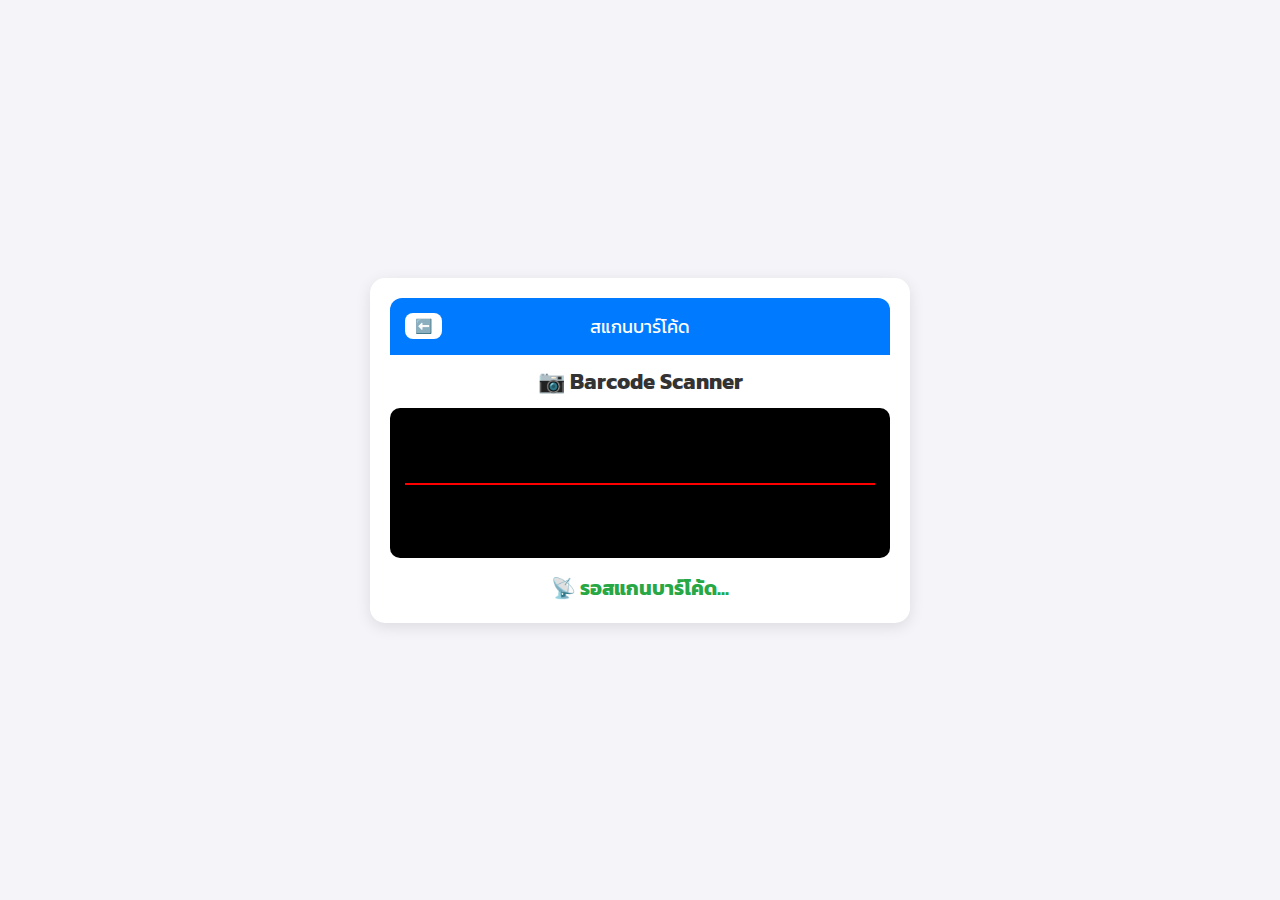
==== merchant-scaner/index.html @ 2bf49742 "update merchant" ====
<!DOCTYPE html>
<html lang="en">

<head>
	<meta charset="UTF-8">
	<meta name="viewport" content="width=device-width, initial-scale=1.0">
	<title>Barcode Scanner</title>
	<link rel="stylesheet" href="https://fonts.googleapis.com/css2?family=Kanit:wght@300;400;600&display=swap">
	<script src="jquery.js"></script>
	<script src="barcode.js"></script>
	<link rel="stylesheet" href="">
	<link rel="stylesheet" href="style.css">
	
</head>

<body>

	<div class="container">
		<div class="header">
			<button class="back-btn" onclick="goBack()">⬅️</button>
			สแกนบาร์โค้ด
		</div>

		<h1>📷 Barcode Scanner</h1>

		<div id="barcode">
			<video id="barcodevideo" autoplay playsinline></video>
			<div id="scan-line"></div>
		</div>

		<div id="result">📡 รอสแกนบาร์โค้ด...</div>

		<!-- canvas ซ่อนประมวลผล -->
		<canvas id="barcodecanvas"></canvas>
		<canvas id="barcodecanvasg"></canvas>
	</div>
	<div id="productModal" style="display:none;" class="modal">
		<div class="modal-content">
			<span class="close-btn" onclick="closeModal()">✖</span>
			<h3>เพิ่มสินค้า</h3>
			<label>รหัสสินค้า:</label>
			<input type="text" id="productCode" readonly>
			
			<label>ชื่อสินค้า:</label>
			<input type="text" id="productName">
			
			<label>ราคา (บาท):</label>
			<input type="number" id="productPrice" min="0" step="0.01">
			
			<label>จำนวนในคลัง:</label>
			<input type="number" id="productStock" min="0">
			
			<label>อัปโหลดรูปสินค้า:</label>
			<input type="file" id="productImageInput" accept="image/*">
			<img id="productImagePreview" src="" style="display:none; width: 100px; height: 100px; margin-top: 10px;">
			
			<button onclick="saveProduct()">💾 บันทึกสินค้า</button>
		</div>
	</div>
</body>
<script>
	var sound = new Audio("barcode.wav");
	var isScanning = true;

	$(document).ready(function () {
		initBarcodeScanner();

		function initBarcodeScanner() {
			barcode.config.start = 0.1;
			barcode.config.end = 0.9;
			barcode.config.video = '#barcodevideo';
			barcode.config.canvas = '#barcodecanvas';
			barcode.config.canvasg = '#barcodecanvasg';

			barcode.setHandler(function (barcode) {
				if (!isScanning) return;

				$('#result').html('📦 บาร์โค้ด: ' + barcode);
				playSound();
				isScanning = false;
				showProductDetail(barcode);
				// เปิดการสแกนใหม่หลังจาก 1.5 วินาที
				setTimeout(function () {
					isScanning = true;
				}, 1500);
			});

			barcode.init();
		}

		function playSound() {
			sound.play().catch(function (e) {
				console.warn('Autoplay prevented:', e);
			});
		}
	});

	function goBack() {
		window.location.href = '../index.html';  // หรือใช้ history.back(); ถ้าอยากให้ย้อนหน้าก่อนหน้า
	}
	function showProductDetail(barcode) {
		$('#productCode').text(barcode);
		$('#productModal').fadeIn();
	}

	function closeModal() {
		$('#productModal').fadeOut();
	}
	

</script>
</html>
---- merchant-scaner/style.css ----
body {
	font-family: 'Kanit', sans-serif;
	background-color: #f4f4f9;
	margin: 0;
	padding: 0;
	display: flex;
	justify-content: center;
	align-items: center;
	height: 100vh;
}

.container {
	background: #fff;
	border-radius: 15px;
	box-shadow: 0 4px 15px rgba(0, 0, 0, 0.1);
	padding: 20px;
	text-align: center;
	width: 90%;
	max-width: 500px;
	position: relative;
}

.header {
	background: #007bff;
	color: #fff;
	font-size: 18px;
	padding: 15px;
	text-align: center;
	border-radius: 12px 12px 0 0;
	position: relative;
}

.back-btn {
	position: absolute;
	left: 15px;
	top: 50%;
	transform: translateY(-50%);
	background: #fff;
	color: #007bff;
	border: none;
	padding: 5px 10px;
	font-size: 14px;
	border-radius: 8px;
	cursor: pointer;
}

.back-btn:hover {
	background: #f0f0f0;
}

h1 {
	margin: 10px 0;
	font-size: 22px;
	color: #333;
}

#barcode {
	position: relative;
	background: #000;
	border-radius: 10px;
	overflow: hidden;
}

video {
	width: 100%;
	display: block;
}

#scan-line {
	position: absolute;
	top: 50%;
	left: 15px;
	right: 15px;
	height: 2px;
	background: red;
	animation: scan 2s infinite linear;
}

/* @keyframes scan {
	0% { top: 15%; }
	50% { top: 85%; }
	100% { top: 15%; }
} */

#result {
	margin-top: 15px;
	font-size: 20px;
	font-weight: bold;
	color: #28a745;
	min-height: 30px;
}

/* ซ่อน canvas ประมวลผล */
#barcodecanvas,
#barcodecanvasg {
	display: none;
}

.modal {
	display: none;
	/* เริ่มซ่อน */
	position: fixed;
	z-index: 1000;
	top: 0;
	left: 0;
	width: 100%;
	height: 100%;
	background-color: rgba(0, 0, 0, 0.5);
	display: flex;
	justify-content: center;
	align-items: center;
	font-family: 'Kanit', sans-serif;
	overflow: hidden;
}

.modal-content {
	background-color: #fff;
	padding: 20px;
	border-radius: 12px;
	width: 90%;
	max-width: 400px;
	text-align: center;
	position: relative;
	box-shadow: 0 4px 15px rgba(0, 0, 0, 0.2);
}

.modal img {
	width: 100%;
	max-height: 200px;
	object-fit: cover;
	margin-bottom: 15px;
	border-radius: 8px;
}

.modal h3 {
	margin: 0;
	font-size: 20px;
	color: #333;
}

.modal p {
	font-size: 16px;
	color: #555;
	margin: 10px 0;
}

.qty {
	display: flex;
	justify-content: center;
	align-items: center;
	gap: 15px;
	margin: 15px 0;
}

.qty button {
	padding: 5px 15px;
	font-size: 18px;
	cursor: pointer;
	border: none;
	background: #007bff;
	color: white;
	border-radius: 6px;
}

.qty button:hover {
	background: #0056b3;
}

.qty input {
	width: 50px;
	text-align: center;
	font-size: 18px;
}

.modal-footer button {
	background: #28a745;
	color: white;
	border: none;
	padding: 10px 15px;
	border-radius: 8px;
	cursor: pointer;
	font-size: 16px;
}

.modal-footer button:hover {
	background: #218838;
}

.close-btn {
	position: absolute;
	top: 10px;
	right: 15px;
	cursor: pointer;
	font-size: 18px;
	color: #333;
}
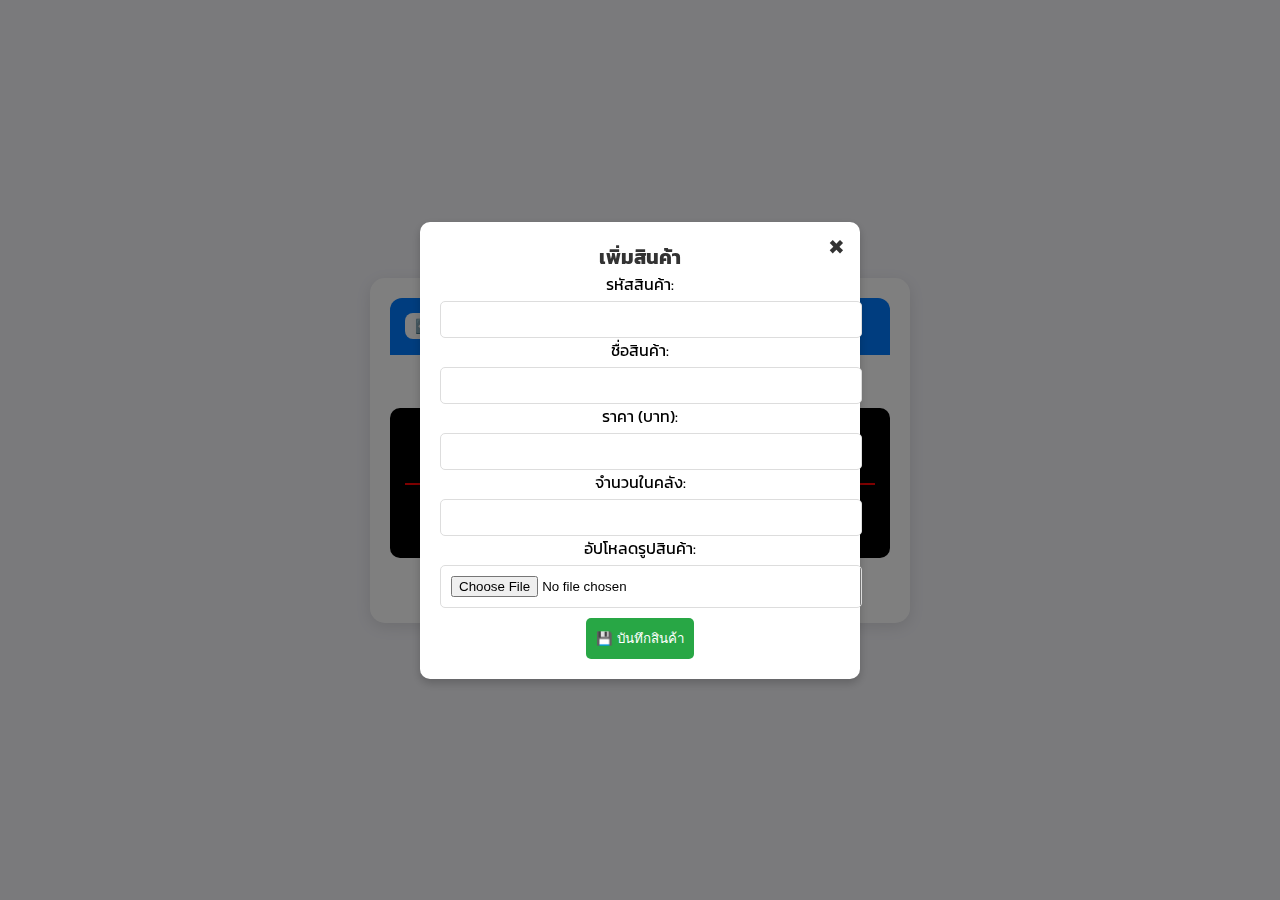
==== commit b3b03808: "update" ====
--- a/merchant-scaner/index.html
+++ b/merchant-scaner/index.html
@@ -10,7 +10,63 @@
 	<script src="barcode.js"></script>
 	<link rel="stylesheet" href="">
 	<link rel="stylesheet" href="style.css">
-	
+	<style>
+		.modal {
+			display: none;
+			position: fixed;
+			top: 0;
+			left: 0;
+			width: 100%;
+			height: 100%;
+			background: rgba(0, 0, 0, 0.5);
+			display: flex;
+			justify-content: center;
+			align-items: center;
+		}
+		.modal-content {
+			background: #fff;
+			padding: 20px;
+			border-radius: 10px;
+			width: 90%;
+			max-width: 400px;
+			text-align: center;
+			box-shadow: 0 4px 10px rgba(0, 0, 0, 0.2);
+		}
+		.close-btn {
+			position: absolute;
+			top: 10px;
+			right: 15px;
+			cursor: pointer;
+			font-size: 20px;
+		}
+		.modal-content input {
+			width: 100%;
+			padding: 10px;
+			margin-top: 5px;
+			border: 1px solid #ddd;
+			border-radius: 5px;
+		}
+		.modal-content button {
+			background: #28a745;
+			color: white;
+			padding: 10px;
+			border: none;
+			border-radius: 5px;
+			cursor: pointer;
+			margin-top: 10px;
+		}
+		.modal-content button:hover {
+			background: #218838;
+		}
+		#productImagePreview {
+			width: 100px;
+			height: 100px;
+			margin-top: 10px;
+			object-fit: cover;
+			border: 1px solid #ccc;
+			display: block;
+		}
+	</style>
 </head>
 
 <body>
@@ -34,7 +90,7 @@
 		<canvas id="barcodecanvas"></canvas>
 		<canvas id="barcodecanvasg"></canvas>
 	</div>
-	<div id="productModal" style="display:none;" class="modal">
+	<div id="productModal" class="modal">
 		<div class="modal-content">
 			<span class="close-btn" onclick="closeModal()">✖</span>
 			<h3>เพิ่มสินค้า</h3>
@@ -51,8 +107,8 @@
 			<input type="number" id="productStock" min="0">
 			
 			<label>อัปโหลดรูปสินค้า:</label>
-			<input type="file" id="productImageInput" accept="image/*">
-			<img id="productImagePreview" src="" style="display:none; width: 100px; height: 100px; margin-top: 10px;">
+			<input type="file" id="productImageInput" accept="image/*" onchange="previewImage(event)">
+			<img id="productImagePreview" src="" style="display:none;">
 			
 			<button onclick="saveProduct()">💾 บันทึกสินค้า</button>
 		</div>
@@ -96,17 +152,28 @@
 	});
 
 	function goBack() {
-		window.location.href = '../index.html';  // หรือใช้ history.back(); ถ้าอยากให้ย้อนหน้าก่อนหน้า
+		window.location.href = '../index.html';
 	}
+
 	function showProductDetail(barcode) {
-		$('#productCode').text(barcode);
+		document.getElementById('productCode').value = barcode;
 		$('#productModal').fadeIn();
 	}
 
 	function closeModal() {
 		$('#productModal').fadeOut();
 	}
-	
 
+	function previewImage(event) {
+		const input = event.target;
+		if (input.files && input.files[0]) {
+			const reader = new FileReader();
+			reader.onload = function (e) {
+				document.getElementById('productImagePreview').src = e.target.result;
+				document.getElementById('productImagePreview').style.display = 'block';
+			};
+			reader.readAsDataURL(input.files[0]);
+		}
+	}
 </script>
-</html>+</html>
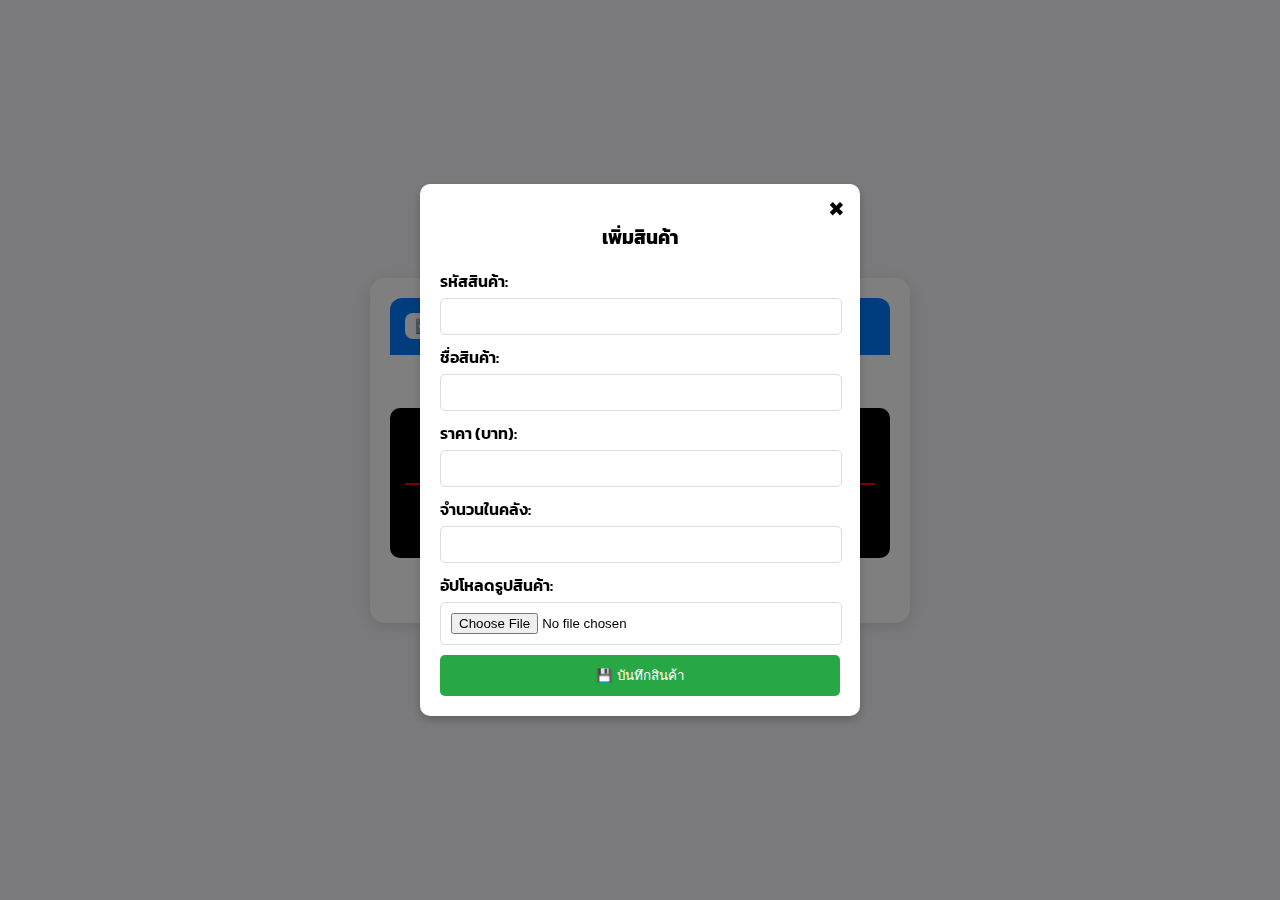
==== commit 913ef238: "update" ====
--- a/merchant-scaner/index.html
+++ b/merchant-scaner/index.html
@@ -31,6 +31,7 @@
 			max-width: 400px;
 			text-align: center;
 			box-shadow: 0 4px 10px rgba(0, 0, 0, 0.2);
+			position: relative;
 		}
 		.close-btn {
 			position: absolute;
@@ -39,12 +40,19 @@
 			cursor: pointer;
 			font-size: 20px;
 		}
+		.modal-content label {
+			display: block;
+			text-align: left;
+			margin-top: 10px;
+			font-weight: 600;
+		}
 		.modal-content input {
-			width: 100%;
+			width: calc(100% - 20px);
 			padding: 10px;
 			margin-top: 5px;
 			border: 1px solid #ddd;
 			border-radius: 5px;
+			display: block;
 		}
 		.modal-content button {
 			background: #28a745;
@@ -54,6 +62,7 @@
 			border-radius: 5px;
 			cursor: pointer;
 			margin-top: 10px;
+			width: 100%;
 		}
 		.modal-content button:hover {
 			background: #218838;
--- a/merchant-scaner/style.css
+++ b/merchant-scaner/style.css
@@ -96,101 +96,4 @@
 	display: none;
 }
 
-.modal {
-	display: none;
-	/* เริ่มซ่อน */
-	position: fixed;
-	z-index: 1000;
-	top: 0;
-	left: 0;
-	width: 100%;
-	height: 100%;
-	background-color: rgba(0, 0, 0, 0.5);
-	display: flex;
-	justify-content: center;
-	align-items: center;
-	font-family: 'Kanit', sans-serif;
-	overflow: hidden;
-}
-
-.modal-content {
-	background-color: #fff;
-	padding: 20px;
-	border-radius: 12px;
-	width: 90%;
-	max-width: 400px;
-	text-align: center;
-	position: relative;
-	box-shadow: 0 4px 15px rgba(0, 0, 0, 0.2);
-}
-
-.modal img {
-	width: 100%;
-	max-height: 200px;
-	object-fit: cover;
-	margin-bottom: 15px;
-	border-radius: 8px;
-}
-
-.modal h3 {
-	margin: 0;
-	font-size: 20px;
-	color: #333;
-}
-
-.modal p {
-	font-size: 16px;
-	color: #555;
-	margin: 10px 0;
-}
-
-.qty {
-	display: flex;
-	justify-content: center;
-	align-items: center;
-	gap: 15px;
-	margin: 15px 0;
-}
-
-.qty button {
-	padding: 5px 15px;
-	font-size: 18px;
-	cursor: pointer;
-	border: none;
-	background: #007bff;
-	color: white;
-	border-radius: 6px;
-}
-
-.qty button:hover {
-	background: #0056b3;
-}
-
-.qty input {
-	width: 50px;
-	text-align: center;
-	font-size: 18px;
-}
-
-.modal-footer button {
-	background: #28a745;
-	color: white;
-	border: none;
-	padding: 10px 15px;
-	border-radius: 8px;
-	cursor: pointer;
-	font-size: 16px;
-}
-
-.modal-footer button:hover {
-	background: #218838;
-}
-
-.close-btn {
-	position: absolute;
-	top: 10px;
-	right: 15px;
-	cursor: pointer;
-	font-size: 18px;
-	color: #333;
-}+/*  */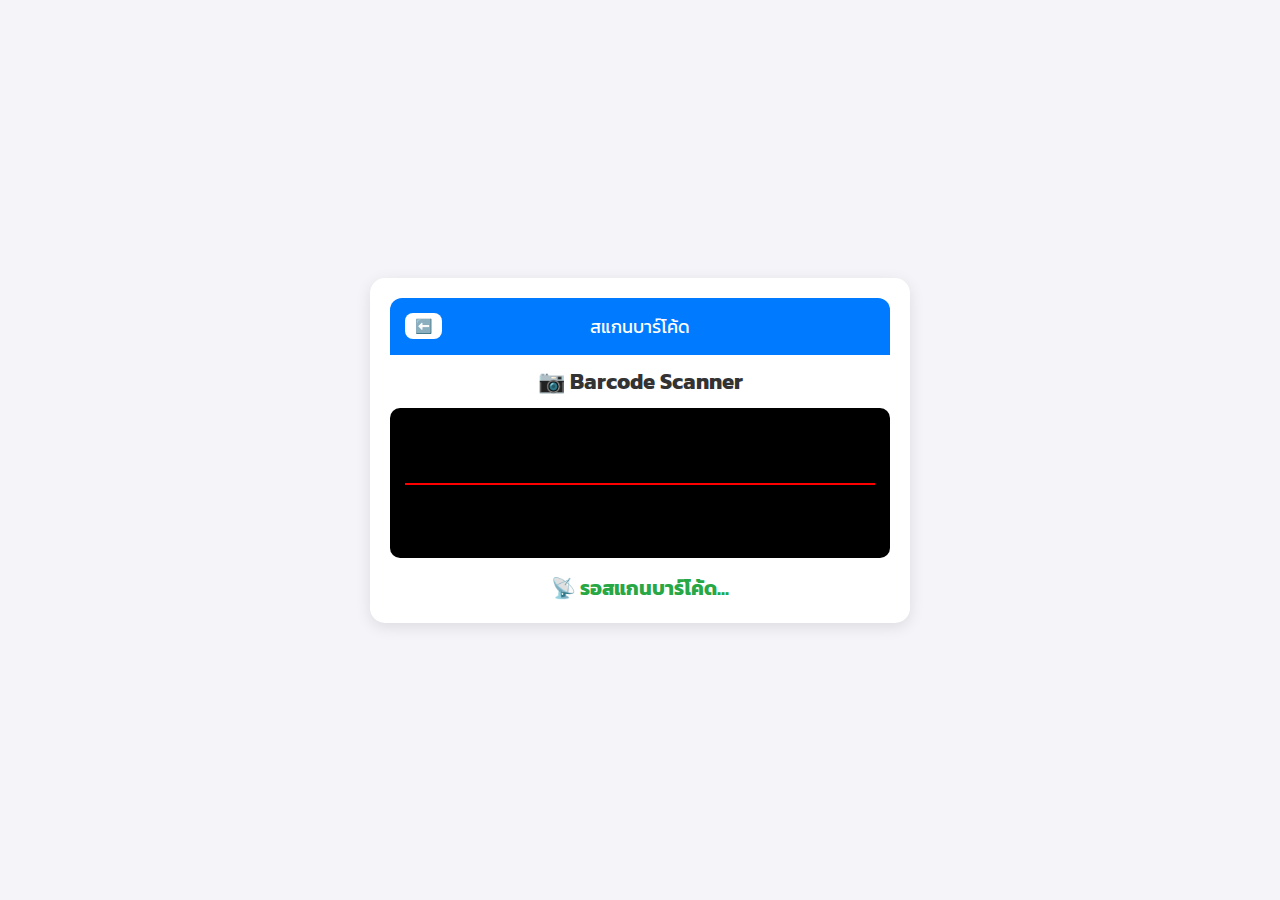
==== commit 29d8d642: "update" ====
--- a/merchant-scaner/index.html
+++ b/merchant-scaner/index.html
@@ -19,7 +19,7 @@
 			width: 100%;
 			height: 100%;
 			background: rgba(0, 0, 0, 0.5);
-			display: flex;
+			/* display: flex; */
 			justify-content: center;
 			align-items: center;
 		}
